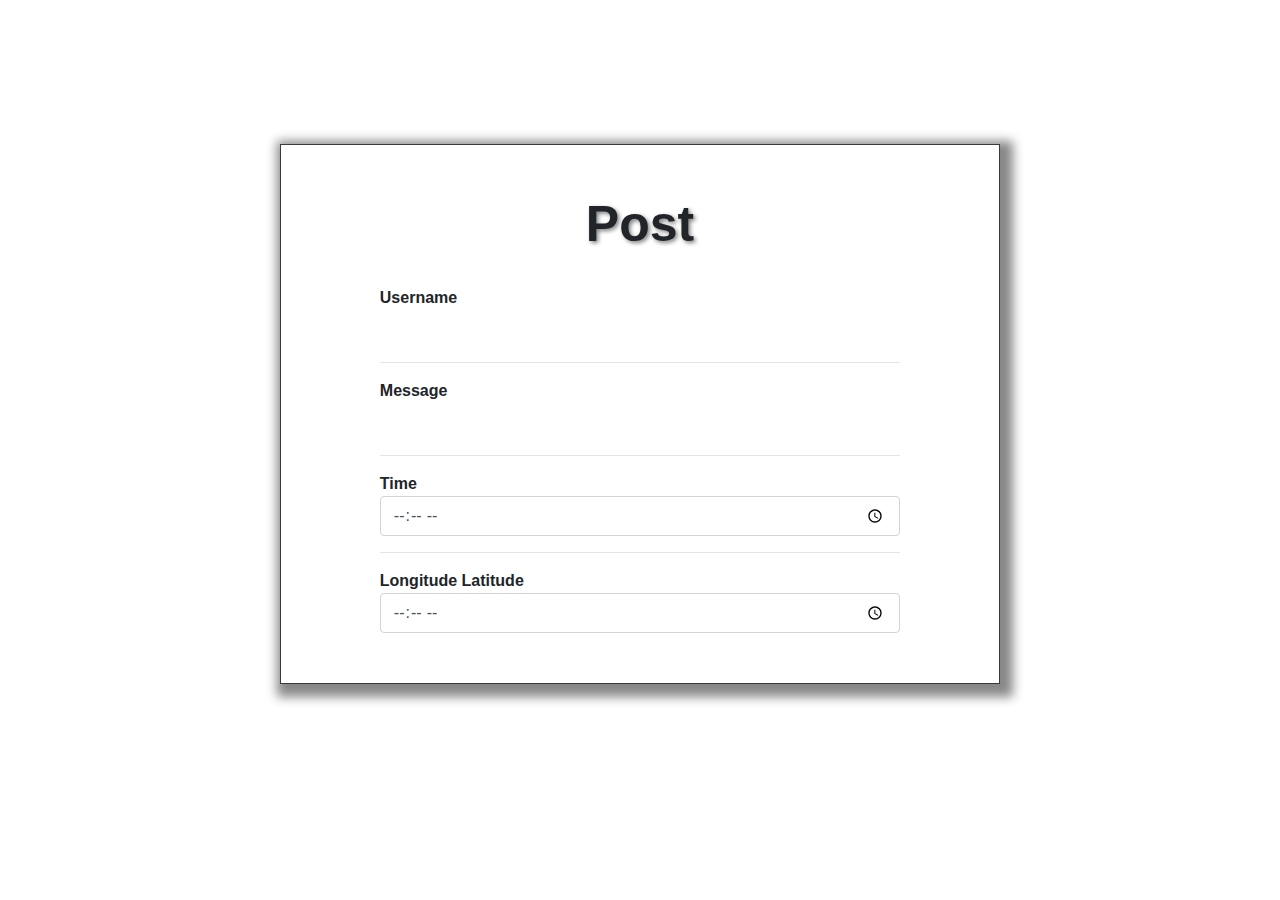
==== Feed.html @ ca7197aa "Add files via upload" ====
<html lang="en">
     <head>
         <!--Bootstrap-->
          <link rel="stylesheet" href="https://maxcdn.bootstrapcdn.com/bootstrap/4.0.0/css/bootstrap.min.css" integrity="sha384-Gn5384xqQ1aoWXA+058RXPxPg6fy4IWvTNh0E263XmFcJlSAwiGgFAW/dAiS6JXm" crossorigin="anonymous">
        <link rel="stylesheet" href="style.css">          
</head>
<body>
    <div>
        <br>
        <br>
        <br>
        <br>
        <br>
        <br>
    </div>
        <div class="container">
           
            <div class="container border border-dark">
                
                <div class="row justify-content-center" id="signup-loading">
                    <div class="col-sm-4"></div>
                </div>

                <br>
                <br>

                <form class="container center_div" >
                        <h1 class="text-center">Post</h1>
                    <div class="form-group">
                        <br>
                        Username
                        <input type="email" class="form-control" name="username" id="username" required>
                        <hr>
                        Message
                        <input type="password" class="form-control" name="message" id="message" required minlength="162">
                        <hr>
                        Time
                        <input type="time" class="form-control" name="timed" id="time" required>
                        <hr>
                        Longitude Latitude
                        <input type="time" class="form-control" name="timed" id="time" required>
                    </div>
                </form>
            </div>
        </div>
</body>
</html>
---- style.css ----
* {
  box-sizing: border-box;
}

input[type=text]{
    width: 100%;
    border: none;
    padding: 5px 20px;
    margin: 2px 0px;

}

input[type=email]{
    width: 100%;
    border: none;
    padding: 5px 20px;
    margin: 2px 0px;
}

input[type=password]{
    width: 100%;
    border: none;
    padding: 5px 20px;
    margin: 2px 0px;
}

button[type=submit]{
    display: inline-block;
    width: 100%;
    border: none;
    padding: 20px 20px;
    margin: 2px 0px;
    background-color: #FF9800;
    color: white;
    font-family: Georgia,"Times New Roman";
    font-size: 120%;
}

button[type=submit]:hover{
    background-color: #FF9800;
}

button {
    transition: transform .2s;
}

button:hover {
    box-shadow: 0 12px 16px 0 rgba(0,0,0,0.24),0 17px 50px 0 rgba(0,0,0,0.19);
}

#facebook{
    width: 100%;
    border: none;
    padding: 17px 20px;
    margin: 15px 0px;
    background-color:#3B5998;
    color: white;
    font-family: Georgia,"Times New Roman";
    font-size: 120%;
}

#twitter{
    width: 100%;
    border: none;
    padding: 17px 20px;
    margin: 15px 0px;
    background-color:#1DA1F2;
    color: white;
    font-family: Georgia,"Times New Roman";
    font-size: 120%;
}

#google{
    width: 100%;
    border: none;
    padding: 17px 20px;
    margin: 15px 0px;
   /* background-color:#DB3236;*/
    background-color:#DC3030;
    color: white;
    font-family: Georgia,"Times New Roman";
    font-size: 120%;
}

.image{
    width: 30px;
    height:30px;
}
.center_div{
    margin: 0 auto;
    width:80% /* value of your choice which suits your alignment */
}
html, body { height:100%; }
/*.btn{
    display:table;
    margin:0 auto;
}*/

body {
    background: url(../images/img.jpg) no-repeat center center fixed; 
    -webkit-background-size: cover;
    -moz-background-size: cover;
    -o-background-size: cover;
    background-size: cover;  
}

p{
    font-weight: normal;
    font-size: 120%;
    color: grey;
    text-align: center;
}

h1{
    font-weight: bold;
    text-shadow: 2px 2px 4px grey;
    font-size: 50px;
}

.border{
    text-align: left;
    border:1px solid grey;
    border-style: groove;
    height:auto;
    box-shadow: 5px 5px 10px 8px #888888;
    font-weight: bold;
    background-color: white;
}
@media (min-width: 1200px) {
    .container{
        max-width: 750px;
    }
}
.container{
    margin-bottom: 50px;
    /*margin-top: 100px;*/
}
.btn{
    white-space:normal;
}
.img{
    margin-left: auto;
}
br + p{
    color: black;
    font-weight: bold;
    font-size: 150%;
    text-align: left;
}
#forgot{
    color:grey;
    font-size:90%;
    text-align: left;
}

li a{
    color: #FF9800;
}

li a:hover {
    color: #FFCC80;
}

.loader {
  border: 16px solid #f3f3f3;
  border-radius: 50%;
  border-top: 16px solid #FF9800;
  margin: auto;
  width: 120px;
  height: 120px;
  -webkit-animation: spin 1s linear infinite; /* Safari */
  animation: spin 1s linear infinite;
}

/* Safari */
@-webkit-keyframes spin {
  0% { -webkit-transform: rotate(0deg); }
  100% { -webkit-transform: rotate(360deg); }
}

@keyframes spin {
  0% { transform: rotate(0deg); }
  100% { transform: rotate(360deg); }
}
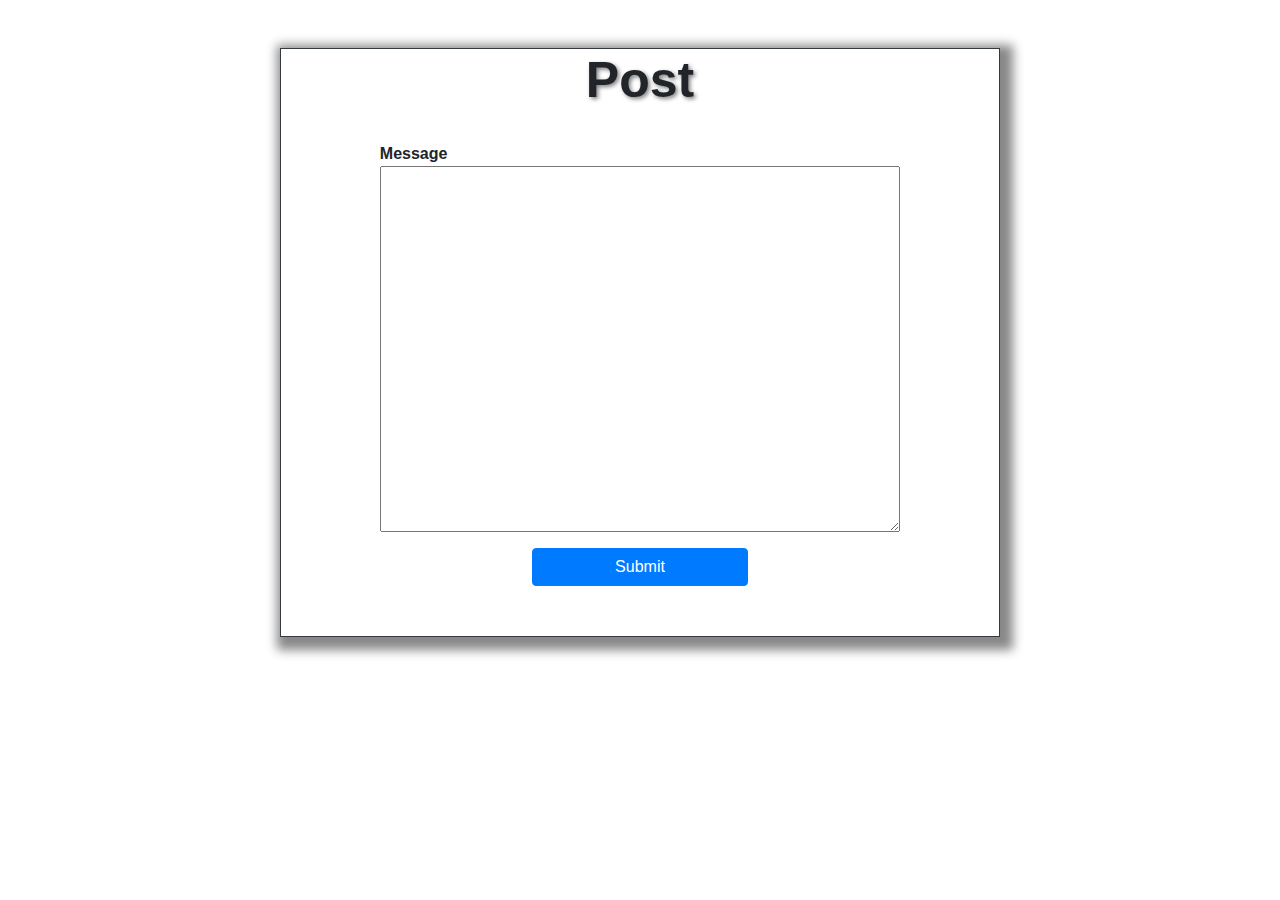
==== commit 81e0569f: "Add files via upload" ====
--- a/Feed.html
+++ b/Feed.html
@@ -8,10 +8,7 @@
     <div>
         <br>
         <br>
-        <br>
-        <br>
-        <br>
-        <br>
+       
     </div>
         <div class="container">
            
@@ -21,28 +18,24 @@
                     <div class="col-sm-4"></div>
                 </div>
 
-                <br>
-                <br>
 
                 <form class="container center_div" >
                         <h1 class="text-center">Post</h1>
                     <div class="form-group">
                         <br>
-                        Username
-                        <input type="email" class="form-control" name="username" id="username" required>
-                        <hr>
+                        
                         Message
-                        <input type="password" class="form-control" name="message" id="message" required minlength="162">
-                        <hr>
-                        Time
-                        <input type="time" class="form-control" name="timed" id="time" required>
-                        <hr>
-                        Longitude Latitude
-                        <input type="time" class="form-control" name="timed" id="time" required>
+                        <p><textarea id="bio" maxlength="1000"name="paragraph_text" rows="10" oninput="this.className = ''"></textarea></p>
+                        
+                        <div class="text-center">
+                        <button type="button" class="btn btn-primary col-sm-5" id="userSelectUser">Submit</button>
+                        <div>
                     </div>
                 </form>
             </div>
         </div>
+        
+
 </body>
 </html>
 
--- a/style.css
+++ b/style.css
@@ -172,6 +172,9 @@
   animation: spin 1s linear infinite;
 }
 
+textarea{
+    width: 100%;
+}
 /* Safari */
 @-webkit-keyframes spin {
   0% { -webkit-transform: rotate(0deg); }
